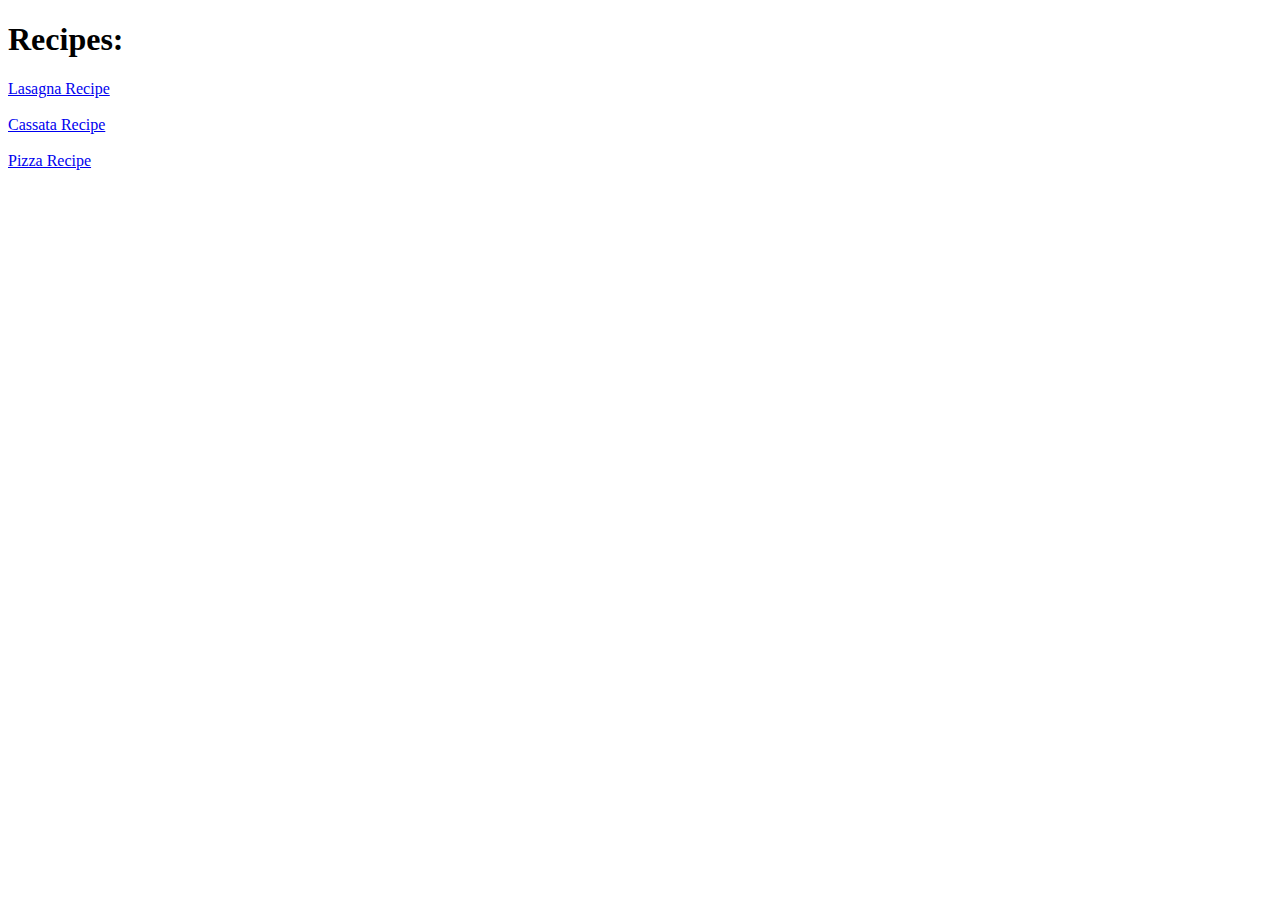
==== index.html @ 850c94b0 "." ====
<!DOCTYPE html>
<html lang="en">
<head>
    <meta charset="UTF-8">
    <meta http-equiv="X-UA-Compatible" content="IE=edge">
    <meta name="viewport" content="width=device-width, initial-scale=1.0">
    <title>Recipes Site </title>
</head>
<body>
    <h1>Recipes:</h1>
    <a href="pages/lasagna.html">Lasagna Recipe</a><br><br>
    <a href="pages/cassata.html">Cassata Recipe</a><br><br>
    <a href="pages/pizza.html">Pizza Recipe</a>
</body>
</html>
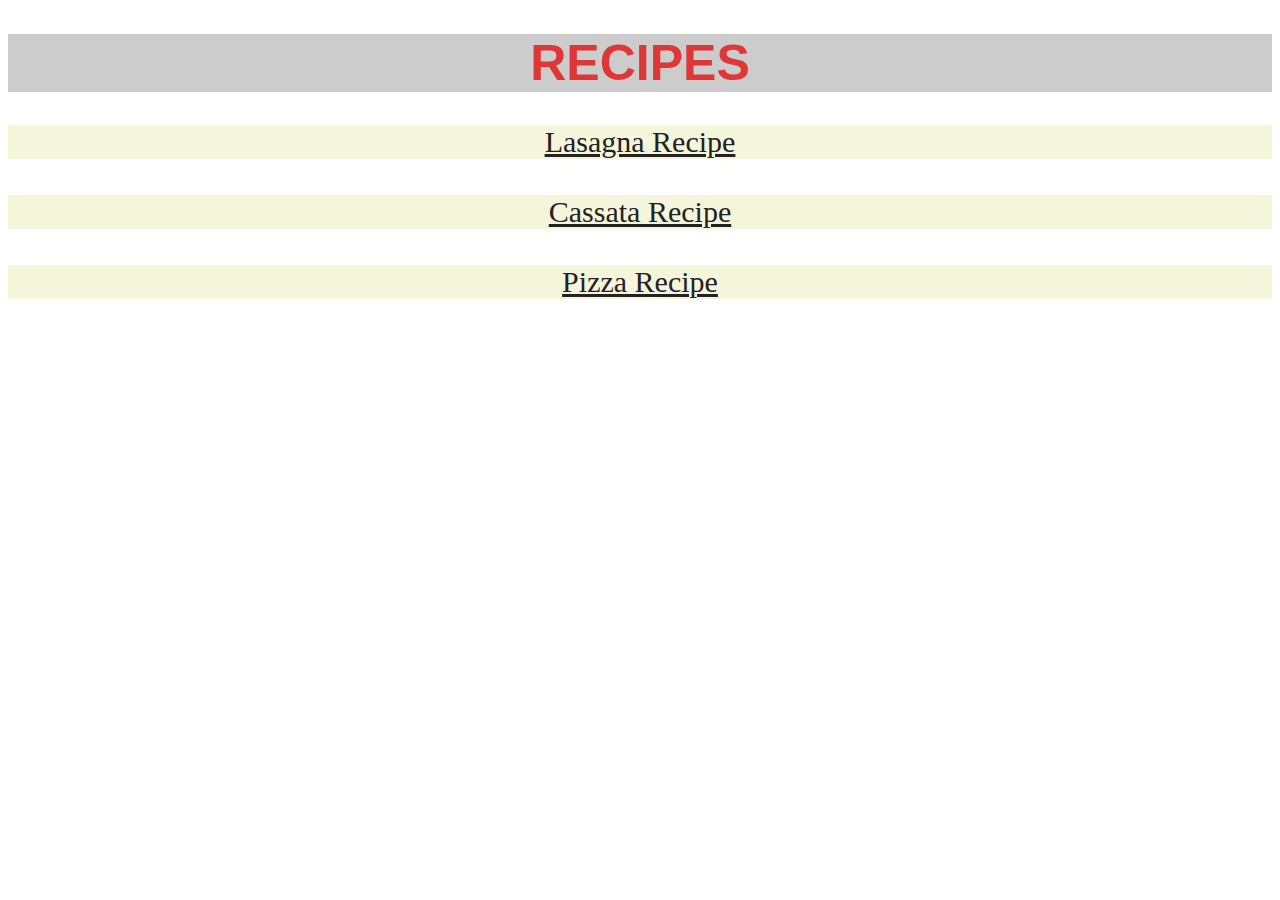
==== commit a93ef9be: "first styling" ====
--- a/index.html
+++ b/index.html
@@ -1,15 +1,16 @@
 <!DOCTYPE html>
 <html lang="en">
 <head>
+    <link rel="stylesheet" href="style.css">
     <meta charset="UTF-8">
     <meta http-equiv="X-UA-Compatible" content="IE=edge">
     <meta name="viewport" content="width=device-width, initial-scale=1.0">
     <title>Recipes Site </title>
 </head>
 <body>
-    <h1>Recipes:</h1>
-    <a href="pages/lasagna.html">Lasagna Recipe</a><br><br>
-    <a href="pages/cassata.html">Cassata Recipe</a><br><br>
-    <a href="pages/pizza.html">Pizza Recipe</a>
+    <h1>Recipes</h1>
+    <a class="main-link" href="pages/lasagna.html">Lasagna Recipe</a><br><br>
+    <a class="main-link" href="pages/cassata.html">Cassata Recipe</a><br><br>
+    <a class="main-link" href="pages/pizza.html">Pizza Recipe</a> 
 </body>
 </html>--- a/style.css
+++ b/style.css
@@ -0,0 +1,63 @@
+
+/* TYPE SELECTOR */
+
+h1 {
+    text-align: center;
+    font-size: 50px;
+    color: rgb(223, 55, 55);
+    background-color: rgba(0, 0, 0, 0.2);
+}
+
+h2 {
+    font-size: 30px;
+    text-align: left;
+    color: darkgreen;
+}
+
+p {
+    font-size: 20px;
+    color: rgb(49, 49, 49);
+    text-align: justify;
+    font-family: 'Times New Roman', Times, serif;
+}
+
+img {
+    height: 300px;
+    width: auto;
+}
+ 
+/* CLASS SELECTOR */
+
+.main-link {
+    display: block;
+    width: auto;
+    text-align: center;     
+    color: rgb(34, 34, 34);
+    background-color: beige;
+    font-size: 30px;
+}
+
+/* DESCENDANT COMBINATOR */
+
+ul li {
+    width: auto;
+    color: rgb(34, 34, 34);
+    font-size: 20px;
+    font-family: Arial, Helvetica, sans-serif;
+}
+
+ol li {
+    width: auto;
+    color: rgb(34, 34, 34);
+    font-size: 20px;
+    font-family: 'Times New Roman', Times, serif;
+    font-style: italic;
+}
+
+/* GROUPING SELECTOR */
+
+h1,h2 {
+    font-weight: bold;
+    font-family: Arial, Helvetica, sans-serif;
+    text-transform: uppercase;
+}